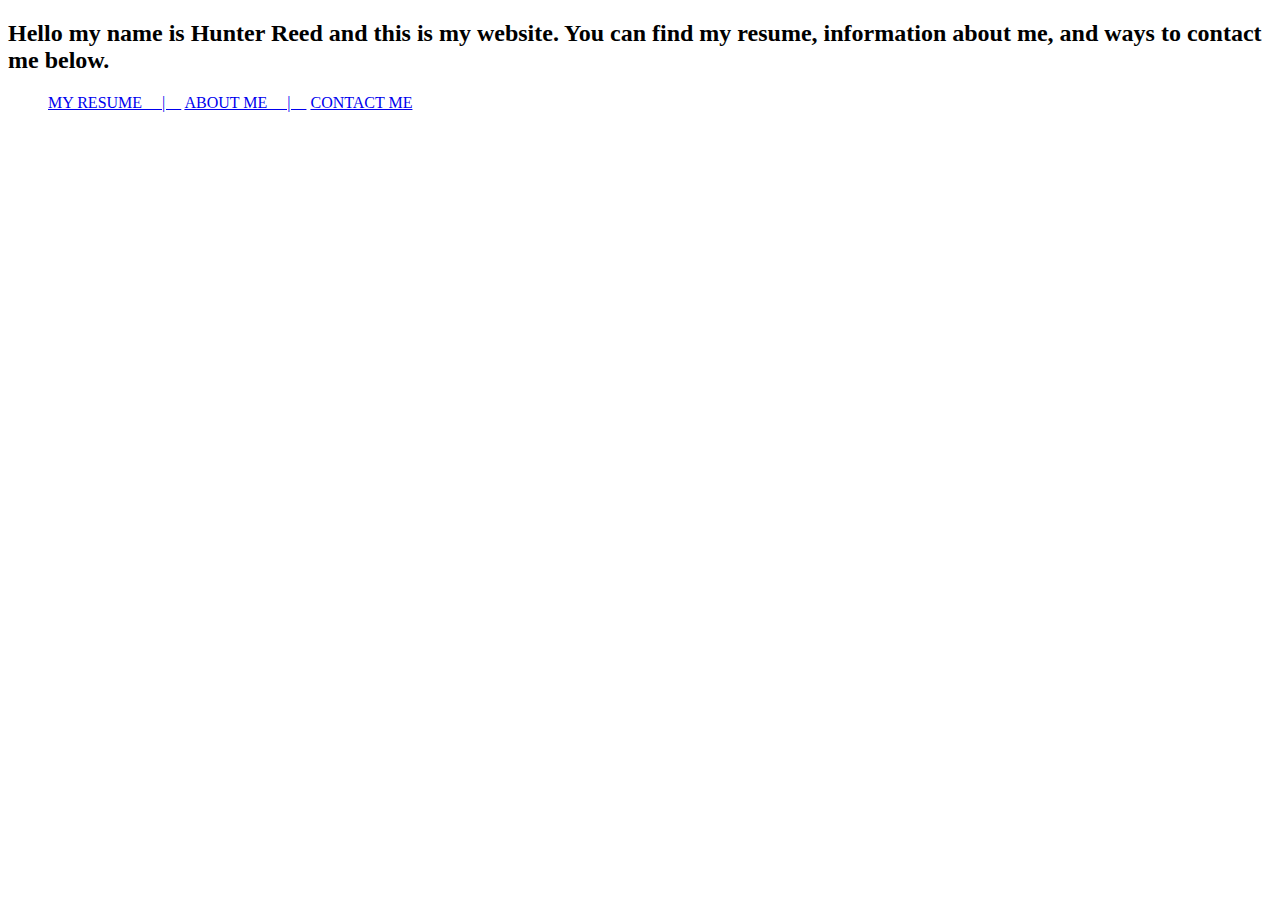
==== index.html @ db6291c7 "Add files via upload" ====
<!DOCTYPE HTML>

<html lang="en">
<head>
	<meta charset="utf-8">
	<title>Hunter Reed | Resume Website</title>
	<link rel="stylesheet" href="styles/main.css">
</head>


</body>
<body>

		<div class="header">
		<div class="inner-header flex">

		<main>
			<section>
				<h2>Hello my name is Hunter Reed and this is my website. You can find my resume, information about me, and ways to contact me below.</h2>
				<figure>
					<a href="pages/MyResume_dark.html"> MY RESUME &nbsp&nbsp&nbsp&nbsp|&nbsp&nbsp&nbsp&nbsp</a>
					<a href="pages/AboutMe.html"> ABOUT ME &nbsp&nbsp&nbsp&nbsp|&nbsp&nbsp&nbsp&nbsp</a>
					<a href="pages/ContactMe.html"> CONTACT ME</a>
				</figure>
			</section>
		</main>
		</div>

		<div>
			<svg class="waves" xmlns="http://www.w3.org/2000/svg" xmlns:xlink="http://www.w3.org/1999/xlink"
			viewBox="0 24 150 28" preserveAspectRatio="none" shape-rendering="auto">
			<defs>
			<path id="gentle-wave" d="M-160 44c30 0 58-18 88-18s 58 18 88 18 58-18 88-18 58 18 88 18 v44h-352z" />
			</defs>
			<g class="parallax">
			<use xlink:href="#gentle-wave" x="48" y="0" fill="rgba(255,255,255,0.7" />
			<use xlink:href="#gentle-wave" x="48" y="3" fill="rgba(255,255,255,0.5)" />
			<use xlink:href="#gentle-wave" x="48" y="5" fill="rgba(255,255,255,0.3)" />
			<use xlink:href="#gentle-wave" x="48" y="7" fill="#fff" />
			</g>
			</svg>
		</div>
</body>
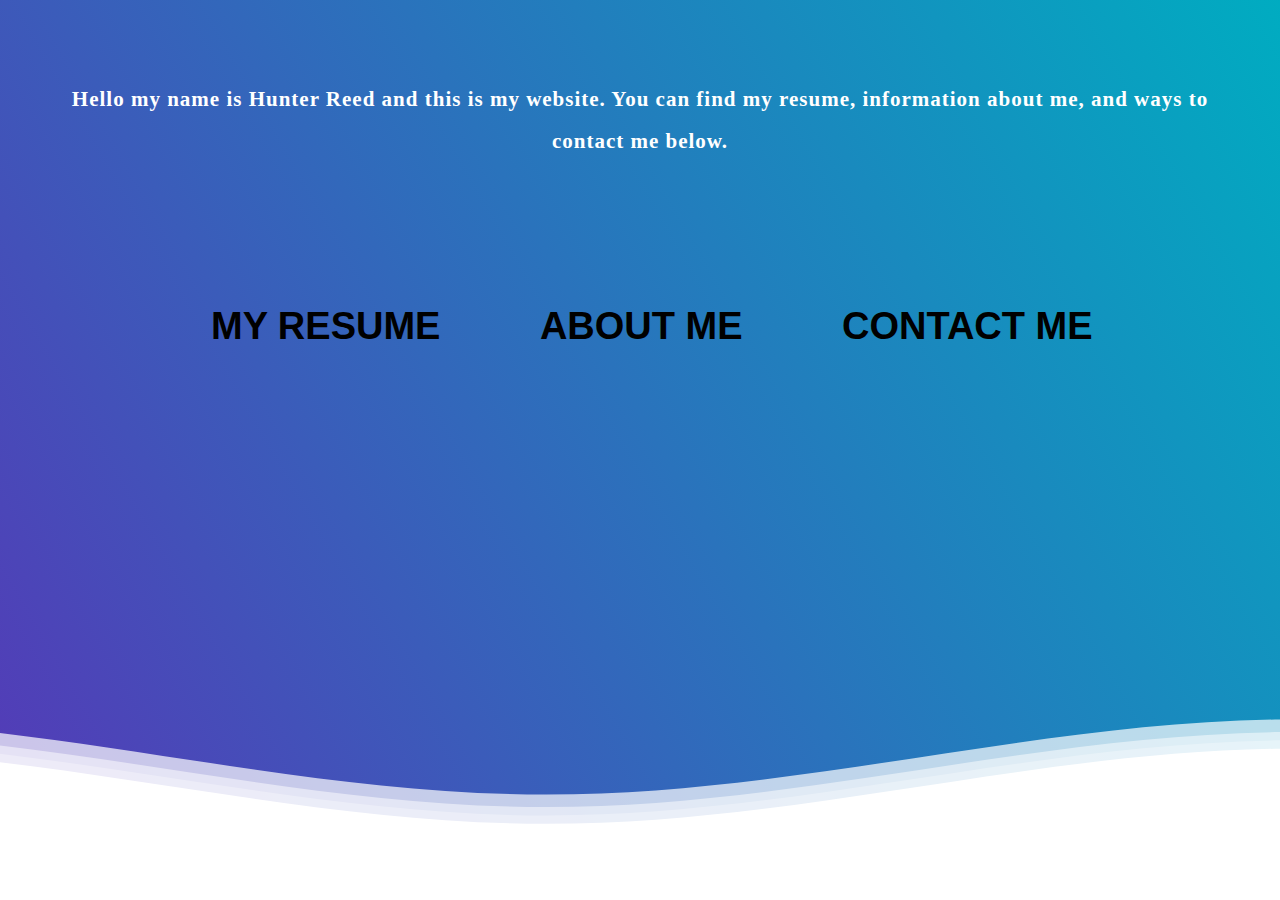
==== commit efb893aa: "Update index.html" ====
--- a/index.html
+++ b/index.html
@@ -5,10 +5,10 @@
 	<meta charset="utf-8">
 	<title>Hunter Reed | Resume Website</title>
 	<link rel="stylesheet" href="styles/main.css">
+	<meta name="viewport" content="width=device-width, inital-scale=1.0">  
+
 </head>
 
-
-</body>
 <body>
 
 		<div class="header">
@@ -18,9 +18,9 @@
 			<section>
 				<h2>Hello my name is Hunter Reed and this is my website. You can find my resume, information about me, and ways to contact me below.</h2>
 				<figure>
-					<a href="pages/MyResume_dark.html"> MY RESUME &nbsp&nbsp&nbsp&nbsp|&nbsp&nbsp&nbsp&nbsp</a>
-					<a href="pages/AboutMe.html"> ABOUT ME &nbsp&nbsp&nbsp&nbsp|&nbsp&nbsp&nbsp&nbsp</a>
-					<a href="pages/ContactMe.html"> CONTACT ME</a>
+					<a href="pages/MyResume_dark.html"> MY RESUME &nbsp&nbsp&nbsp&nbsp&nbsp&nbsp&nbsp&nbsp</a>
+					<a href="pages/AboutMe.html"> ABOUT ME &nbsp&nbsp&nbsp&nbsp&nbsp&nbsp&nbsp&nbsp</a>
+					<a href="pages/ContactMe.html"> CONTACT ME&nbsp&nbsp&nbsp&nbsp&nbsp&nbsp&nbsp&nbsp</a>
 				</figure>
 			</section>
 		</main>
@@ -39,5 +39,5 @@
 			<use xlink:href="#gentle-wave" x="48" y="7" fill="#fff" />
 			</g>
 			</svg>
-		</div>
+		</div>  
 </body>
--- a/styles/main.css
+++ b/styles/main.css
@@ -0,0 +1,340 @@
+html{
+	width: 100%;
+	height: 100%;
+	margin: 0 auto;
+	min-width: 300px;
+}
+
+header{
+	font-family: Arial;
+	text-align: center;
+	font-size: 14px;
+	padding: 6px 0;
+	letter-spacing: .2em;
+	font-weight: 300;
+}
+
+img {
+	width: 100%;
+	float: right;
+	margin-right:40px;
+	margin-top:72px;
+}
+
+body{
+	width: 100%;
+	text-align: center;
+	align-items: center;
+	height: 100%;
+	margin: 0 auto;
+	padding: 0;
+}
+
+@import url(//fonts.googleapis.com/css?family=Lato:300:400);
+
+	h1 {
+	  font-family: 'Lato', sans-serif;
+	  font-weight:300;
+	  letter-spacing: 2px;
+	  font-size:48px;
+	}
+
+	p {
+	  font-family: 'Lato', sans-serif;
+	  letter-spacing: 1px;
+	  font-size:14px;
+	  color: #333333;
+	}
+
+	.header {
+		width:100%;
+	  position:relative;
+	  text-align:center;
+	  background: linear-gradient(60deg, rgba(84,58,183,1) 0%, rgba(0,172,193,1) 100%);
+	  color:white;
+	}
+
+	.inner-header {
+	  height: 79vh;
+	  padding: 0;
+	}
+
+	.flex {
+	  display: flex;
+	  width: 100%;
+	  margin: 0 auto;
+	  justify-content: center;
+	}
+
+	.waves {
+	  position:relative;
+	  width: 100%;
+	  height:13vh;
+	  margin-bottom:-7px;
+	  min-height:90px;
+	  max-height:250px;
+	}
+
+	.parallax > use {
+	  animation: move-forever 35s cubic-bezier(.55,.5,.45,.5) infinite;
+	}
+
+	.parallax > use:nth-child(1) {
+		width:100%;
+	  animation-delay: -2s;
+	  animation-duration: 15s;
+	}
+
+	.parallax > use:nth-child(2) {
+		width:100%;
+		animation-delay: -3s;
+	  animation-duration: 13s;
+	}
+
+	.parallax > use:nth-child(3) {
+		width:90%;
+		animation-delay: -4s;
+	  animation-duration: 14s;
+	}
+
+	.parallax > use:nth-child(4) {
+	  animation-delay: -5s;
+	  animation-duration: 20s;
+	}
+
+	@keyframes move-forever {
+	  0% {
+	   transform: translate3d(-90px,0,0);
+	  }
+	  100% {
+	    transform: translate3d(85px,0,0);
+	  }
+	}
+
+
+section {
+	width: 100%;
+	margin-top:425px;
+}
+
+figure{
+	float:left;
+	font-family: Arial;
+	margin-left:120px;
+	margin-top:-4px;
+	width: 100%;
+}
+
+figure h1{
+	margin-left:-399px;
+	margin-top: 88px;
+}
+
+main h2{
+	font-family: Verdana;
+	text-align: left;
+	width: 100%;
+	padding-bottom: 47px;
+}
+
+figure a {
+	display: contents;
+	text-decoration: none;
+	font-weight: bold;
+	color: #000000;
+	font-size: 40px;
+}
+
+main p {
+	font-family: Times New Roman;
+	font-size: 14px;
+	text-align: center;
+	margin-top: -102px;
+	margin-right:0px;
+}
+
+@media (min-width: 200px) {
+
+	main h2 {
+		width: 100%;
+		margin: 0 auto;
+		margin-top: 13px;
+		text-align: center;
+		line-height: 2;
+		letter-spacing: 1px;
+		font-size: 20px;
+	}
+
+	section {
+		width:90%;
+		margin: 0 auto;
+	}
+
+	figure {
+		float: none;
+		width: 100%;
+		text-align: center;
+		margin: 0 auto;
+		margin-top: -29px;
+		/* display: block; */
+	}
+
+	figure a {
+	 font-size: 18px;
+	 display: block;
+	 margin-left: 60px;
+	 margin-top: 59px;
+	}
+
+	header {
+		width:20%;
+		margin: 0 auto;
+	}
+
+	.waves {
++margin-top: -59px;
+	}
+}
+
+@media (min-width: 400px) {
+
+	main h2 {
+		width: 100%;
+		margin: 0 auto;
+		margin-top: 13px;
+		text-align: center;
+		line-height: 2;
+		letter-spacing: 1px;
+		font-size: 20px;
+	}
+
+	section {
+		width:90%;
+		margin: 0 auto;
+	}
+
+	figure {
+		float: none;
+		width: 100%;
+		text-align: center;
+		margin: 0 auto;
+		margin-top: -81px;
+		/* display: block; */
+	}
+
+	figure a {
+	 font-size: 25px;
+	 display: block;
+	 margin-left: 71px;
+	 margin-top: 100px;
+	}
+
+	header {
+		width:20%;
+		margin: 0 auto;
+	}
+	.waves {
+
+margin-top: -59px;
+	}
+}
+
+
+@media (min-width: 650px) {
+
+	main h2 {
+		width: 100%;
+		margin: 0px auto;
+		margin-top: 78px;
+		text-align: center;
+		letter-spacing: 1px;
+		line-height: 2;
+		font-size: 21px;
+	}
+
+	figure {
+		margin-top: -77px;
+		/* margin-left: 50px; */
+		width: 100%;
+	}
+
+	figure a {
+		/* display: contents; */
+		/* padding-left: 27px; */
+		margin-left: 76px;
+		font-size: 32px;
+	}
+	.waves {
+
+margin-top: 0px;
+	}
+}
+
+@media (min-width: 1200px) {
+
+	main h2 {
+		width: 100%;
+		margin: 0px auto;
+		margin-top: 78px;
+		text-align: center;
+		letter-spacing: 1px;
+		line-height: 2;
+		font-size: 21px;
+	}
+
+	figure {
+		/* float: left; */
+		/* display: contents; */
+		margin-left: 54px;
+		margin-top: 96px;
+		width: 100%;
+	}
+
+	figure a {
+		display: contents;
+		/* padding-left: 27px; */
+		font-size: 38px;
+	}
+
+	.waves {
+
+margin-top: 0px;
+	}
+}
+
+@media (min-width: 1920px) {
+
+	main h2 {
+		width: 76%;
+		float:left;
+		margin: 0 auto;
+		margin-top: 50px;
+		text-align: left;
+		letter-spacing: 1px;
+		line-height: 85px;
+		font-size: 35px;
+	}
+
+	section {
+		width:90%;
+		margin: 0 auto;
+	}
+
+	figure {
+		float: right;
+		margin-right: 70px;
+		margin-top: 120px;
+		width: 69%;
+	}
+
+	figure a {
+			color: #181818;
+			font-size: 44px;
+	}
+
+	.waves {
+
+margin-top: 0px;
+	}
+}
